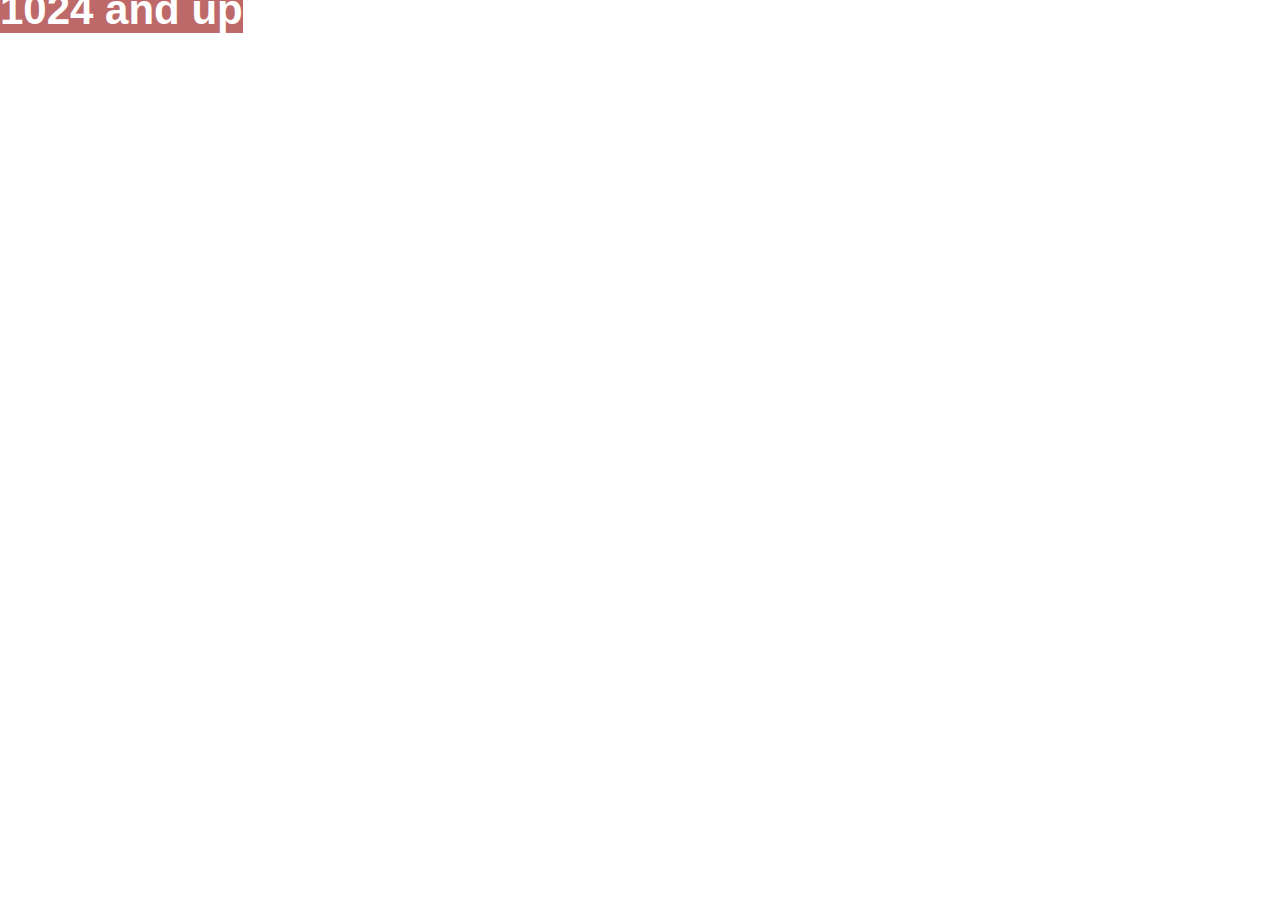
==== index.html @ 60a7b0e4 "New Project Commit" ====
<!doctype html>
<html lang="en" class="no-js">
<head>
<meta charset="utf-8">
<!-- www.phpied.com/conditional-comments-block-downloads/ -->
<!--[if IE]><![endif]-->
<!-- Always force latest IE rendering engine (even in intranet) & Chrome Frame Remove this if you use the .htaccess -->
<meta http-equiv="X-UA-Compatible" content="IE=edge,chrome=1">
<title>Boiler Plate</title>
<meta name="description" content="">
<meta name="author" content="">
  <!--  Mobile Viewport Fix  j.mp/mobileviewport & davidbcalhoun.com/2010/viewport-metatag 
  device-width : Occupy full width of the screen in its current orientation
  initial-scale = 1.0 retains dimensions instead of zooming out if page height > device height
  maximum-scale = 1.0 retains dimensions instead of zooming in if page width < device width
  -->
<meta name="viewport" content="width=device-width; initial-scale=1.0; maximum-scale=1.0;">
<!-- Place favicon.ico and apple-touch-icon.png in the root of your domain and delete these references -->
<link rel="shortcut icon" href="/favicon.ico">
<link rel="apple-touch-icon" href="/apple-touch-icon.png">

<!--CSS : Main bootstrap CSS for project -->
<link rel="stylesheet" href="stylesheets/bootstrap.css">

<!-- CSS : Main CSS for project. implied media="all" -->
<link rel="stylesheet" href="stylesheets/****PROJECT****.css">

<!-- meida query reporter for dev -->
<link rel="stylesheet" href="stylesheets/media-query-reporter.css">

<!-- For the less-enabled mobile browsers like Opera Mini
<link rel="stylesheet" media="handheld" href="css/handheld.css">
 -->
 
<!-- All JavaScript at the bottom, except for Modernizr which enables HTML5 elements & feature detects -->
<!-- include big dev version -->
<script src="js/modernizer.2.6.2-dev.js"></script>
</head>

<!-- paulirish.com/2008/conditional-stylesheets-vs-css-hacks-answer-neither/ -->

<!--[if lt IE 7 ]><body class="ie6"> <![endif]-->
<!--[if IE 7 ]><body class="ie7"> <![endif]-->
<!--[if IE 8 ]><body class="ie8"> <![endif]-->
<!--[if IE 9 ]><body class="ie9"> <![endif]-->
<!--[if (gt IE 9)|!(IE)]><!--> <body> <!--<![endif]-->

<div id="container">
	<header>

    </header>
    <div id="main">

    </div>
    <footer>

    </footer>
</div>


<!-- Javascript at the bottom for fast page loading -->
<!-- Grab Google CDN's jQuery. fall back to local if necessary -->
<script src="http://ajax.googleapis.com/ajax/libs/jquery/1.8.3/jquery.min.js"></script>
<script>!window.jQuery && document.write('<script src="js/jquery.v1.8.3.js"><\/script>')</script>

<!-- Include Bootstrap js files here -->
<!-- <script src="js/bootstrap-whatever.js"></script> -->

<!-- Include Project js files here -->
<!-- <script src="js/project-scripts.js"></script> -->

<!--[if lt IE 7 ]>
	<script src="js/dd_belatedpng.js?v=1"></script>
<![endif]-->
<!-- asynchronous google analytics: mathiasbynens.be/notes/async-analytics-snippet change the UA-XXXXX-X to be your site's ID -->
<script>
   var _gaq = [['_setAccount', 'UA-XXXXX-X'], ['_trackPageview']];
   (function(d, t) {
    var g = d.createElement(t),
        s = d.getElementsByTagName(t)[0];
    g.async = true;
    g.src = '//www.google-analytics.com/ga.js';
    s.parentNode.insertBefore(g, s);
   })(document, 'script');
</script>
</body>
</html>
---- stylesheets/media-query-reporter.css ----
/* ======================================
 
    MediaQuery-Reporter Styles
 
========================================= */
 
body:after {
    content: "less than 320px";
    font-size: 300%;
    font-weight: bold;
    bottom: 400px;
    width: 100%;
    text-align: center;
    background-color: hsla(1,60%,40%,0.7);
    color: #fff;
    z-index: 1000;
}
@media only screen and (min-width: 320px) {
    body:after {
        content: "320 to 480px";
        background-color: hsla(90,60%,40%,0.7);
    }
}
@media only screen and (min-width: 480px) {
    body:after {
        content: "480 to 768px";
        background-color: hsla(180,60%,40%,0.7);
    }
}
@media only screen and (min-width: 768px) {
    body:after {
        content: "768 to 1024px";
        background-color: hsla(270,60%,40%,0.7);
    }
}
@media only screen and (min-width: 1024px) {
    body:after {
        content: "1024 and up";
        background-color: hsla(360,60%,40%,0.7);
    }
}
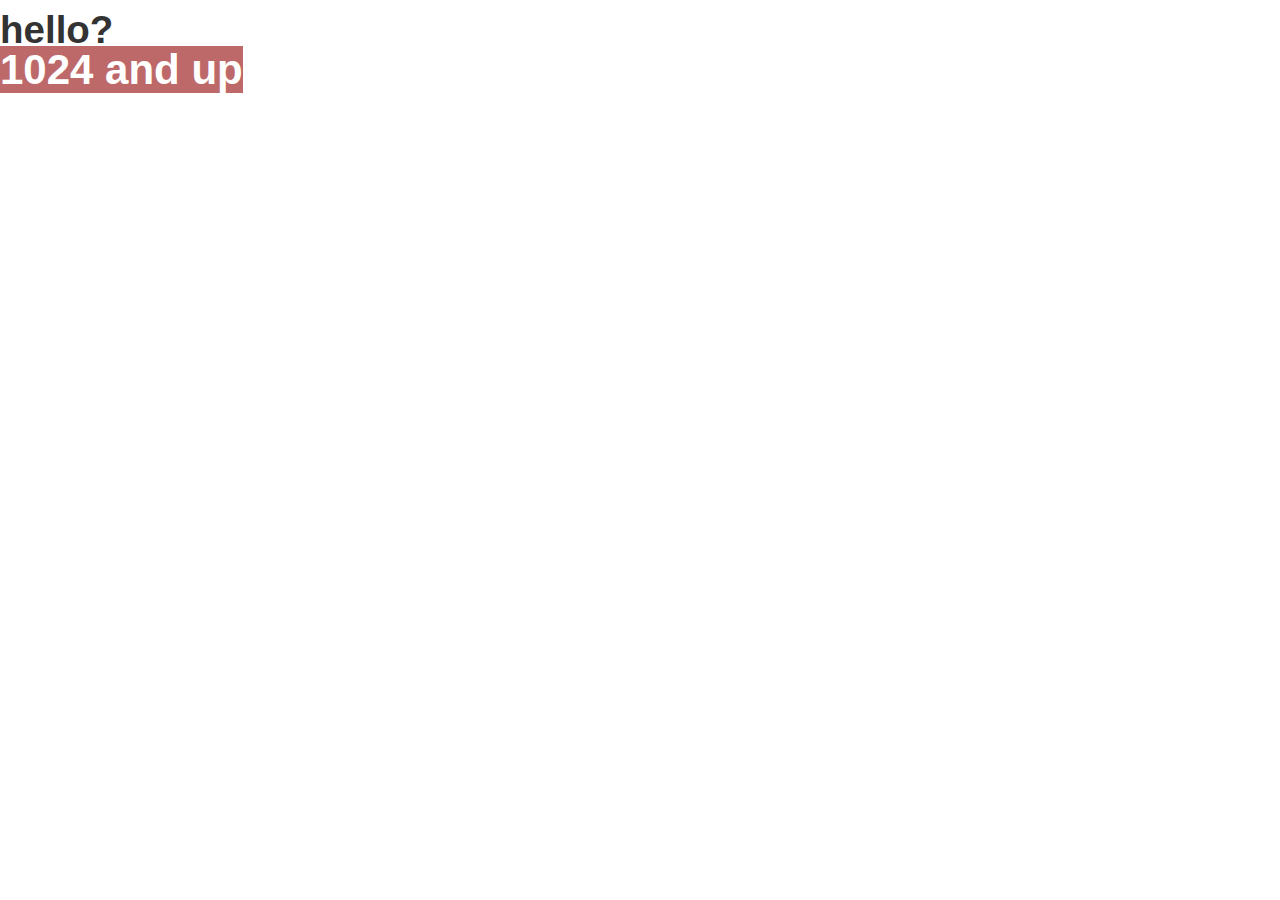
==== commit a06a112d: "updated variable and screen" ====
--- a/index.html
+++ b/index.html
@@ -2,6 +2,7 @@
 <!doctype html>
 <html lang="en" class="no-js">
 <head>
+<link href='http://fonts.googleapis.com/css?family=Open+Sans:400,800' rel='stylesheet' type='text/css'>
 <meta charset="utf-8">
 <!-- www.phpied.com/conditional-comments-block-downloads/ -->
 <!--[if IE]><![endif]-->
@@ -22,6 +23,9 @@
 
 <!--CSS : Main bootstrap CSS for project -->
 <link rel="stylesheet" href="stylesheets/bootstrap.css">
+
+<!--CSS : Main responsive CSS for project -->
+<link rel="stylesheet" href="stylesheets/responsive.css">
 
 <!-- CSS : Main CSS for project. implied media="all" -->
 <link rel="stylesheet" href="stylesheets/****PROJECT****.css">
@@ -48,14 +52,14 @@
 
 <div id="container">
 	<header>
+    <h1>hello?</h1>
+  </header>
+  <div id="main">
 
-    </header>
-    <div id="main">
+  </div>
+  <footer>
 
-    </div>
-    <footer>
-
-    </footer>
+  </footer>
 </div>
 
 
--- a/stylesheets/responsive.css
+++ b/stylesheets/responsive.css
@@ -0,0 +1,1207 @@
+/*
+ * Bootstrap Responsive v2.2.1
+ *
+ * Copyright 2012 Twitter, Inc
+ * Licensed under the Apache License v2.0
+ * http://www.apache.org/licenses/LICENSE-2.0
+ *
+ * Designed and built with all the love in the world @twitter by @mdo and @fat.
+ */
+/* line 7, ../bootstrap-sass/_responsive-utilities.scss */
+.clearfix {
+  *zoom: 1; }
+  /* line 15, ../bootstrap-sass/_mixins.scss */
+  .clearfix:before, .clearfix:after {
+    display: table;
+    content: "";
+    line-height: 0; }
+  /* line 22, ../bootstrap-sass/_mixins.scss */
+  .clearfix:after {
+    clear: both; }
+
+/* line 12, ../bootstrap-sass/_responsive-utilities.scss */
+.hide-text {
+  font: 0/0 a;
+  color: transparent;
+  text-shadow: none;
+  background-color: transparent;
+  border: 0; }
+
+/* line 17, ../bootstrap-sass/_responsive-utilities.scss */
+.input-block-level {
+  display: block;
+  width: 100%;
+  min-height: 30px;
+  -webkit-box-sizing: border-box;
+  -moz-box-sizing: border-box;
+  box-sizing: border-box; }
+
+/* line 23, ../bootstrap-sass/_responsive-utilities.scss */
+.hidden {
+  display: none;
+  visibility: hidden; }
+
+/* line 31, ../bootstrap-sass/_responsive-utilities.scss */
+.visible-phone {
+  display: none !important; }
+
+/* line 32, ../bootstrap-sass/_responsive-utilities.scss */
+.visible-tablet {
+  display: none !important; }
+
+/* line 35, ../bootstrap-sass/_responsive-utilities.scss */
+.hidden-desktop {
+  display: none !important; }
+
+/* line 36, ../bootstrap-sass/_responsive-utilities.scss */
+.visible-desktop {
+  display: inherit !important; }
+
+@media (min-width: 768px) and (max-width: 979px) {
+  /* line 41, ../bootstrap-sass/_responsive-utilities.scss */
+  .hidden-desktop {
+    display: inherit !important; }
+
+  /* line 42, ../bootstrap-sass/_responsive-utilities.scss */
+  .visible-desktop {
+    display: none !important; }
+
+  /* line 44, ../bootstrap-sass/_responsive-utilities.scss */
+  .visible-tablet {
+    display: inherit !important; }
+
+  /* line 46, ../bootstrap-sass/_responsive-utilities.scss */
+  .hidden-tablet {
+    display: none !important; } }
+@media (max-width: 767px) {
+  /* line 52, ../bootstrap-sass/_responsive-utilities.scss */
+  .hidden-desktop {
+    display: inherit !important; }
+
+  /* line 53, ../bootstrap-sass/_responsive-utilities.scss */
+  .visible-desktop {
+    display: none !important; }
+
+  /* line 55, ../bootstrap-sass/_responsive-utilities.scss */
+  .visible-phone {
+    display: inherit !important; }
+
+  /* line 57, ../bootstrap-sass/_responsive-utilities.scss */
+  .hidden-phone {
+    display: none !important; } }
+@media (min-width: 1200px) {
+  /* line 550, ../bootstrap-sass/_mixins.scss */
+  .row {
+    margin-left: -30px;
+    *zoom: 1; }
+    /* line 15, ../bootstrap-sass/_mixins.scss */
+    .row:before, .row:after {
+      display: table;
+      content: "";
+      line-height: 0; }
+    /* line 22, ../bootstrap-sass/_mixins.scss */
+    .row:after {
+      clear: both; }
+
+  /* line 555, ../bootstrap-sass/_mixins.scss */
+  [class*="span"] {
+    float: left;
+    min-height: 1px;
+    margin-left: 30px; }
+
+  /* line 565, ../bootstrap-sass/_mixins.scss */
+  .container,
+  .navbar-static-top .container,
+  .navbar-fixed-top .container,
+  .navbar-fixed-bottom .container {
+    width: 1170px; }
+
+  /* line 576, ../bootstrap-sass/_mixins.scss */
+  .span12 {
+    width: 1170px; }
+
+  /* line 576, ../bootstrap-sass/_mixins.scss */
+  .span11 {
+    width: 1070px; }
+
+  /* line 576, ../bootstrap-sass/_mixins.scss */
+  .span10 {
+    width: 970px; }
+
+  /* line 576, ../bootstrap-sass/_mixins.scss */
+  .span9 {
+    width: 870px; }
+
+  /* line 576, ../bootstrap-sass/_mixins.scss */
+  .span8 {
+    width: 770px; }
+
+  /* line 576, ../bootstrap-sass/_mixins.scss */
+  .span7 {
+    width: 670px; }
+
+  /* line 576, ../bootstrap-sass/_mixins.scss */
+  .span6 {
+    width: 570px; }
+
+  /* line 576, ../bootstrap-sass/_mixins.scss */
+  .span5 {
+    width: 470px; }
+
+  /* line 576, ../bootstrap-sass/_mixins.scss */
+  .span4 {
+    width: 370px; }
+
+  /* line 576, ../bootstrap-sass/_mixins.scss */
+  .span3 {
+    width: 270px; }
+
+  /* line 576, ../bootstrap-sass/_mixins.scss */
+  .span2 {
+    width: 170px; }
+
+  /* line 576, ../bootstrap-sass/_mixins.scss */
+  .span1 {
+    width: 70px; }
+
+  /* line 583, ../bootstrap-sass/_mixins.scss */
+  .offset12 {
+    margin-left: 1230px; }
+
+  /* line 583, ../bootstrap-sass/_mixins.scss */
+  .offset11 {
+    margin-left: 1130px; }
+
+  /* line 583, ../bootstrap-sass/_mixins.scss */
+  .offset10 {
+    margin-left: 1030px; }
+
+  /* line 583, ../bootstrap-sass/_mixins.scss */
+  .offset9 {
+    margin-left: 930px; }
+
+  /* line 583, ../bootstrap-sass/_mixins.scss */
+  .offset8 {
+    margin-left: 830px; }
+
+  /* line 583, ../bootstrap-sass/_mixins.scss */
+  .offset7 {
+    margin-left: 730px; }
+
+  /* line 583, ../bootstrap-sass/_mixins.scss */
+  .offset6 {
+    margin-left: 630px; }
+
+  /* line 583, ../bootstrap-sass/_mixins.scss */
+  .offset5 {
+    margin-left: 530px; }
+
+  /* line 583, ../bootstrap-sass/_mixins.scss */
+  .offset4 {
+    margin-left: 430px; }
+
+  /* line 583, ../bootstrap-sass/_mixins.scss */
+  .offset3 {
+    margin-left: 330px; }
+
+  /* line 583, ../bootstrap-sass/_mixins.scss */
+  .offset2 {
+    margin-left: 230px; }
+
+  /* line 583, ../bootstrap-sass/_mixins.scss */
+  .offset1 {
+    margin-left: 130px; }
+
+  /* line 599, ../bootstrap-sass/_mixins.scss */
+  .row-fluid {
+    width: 100%;
+    *zoom: 1; }
+    /* line 15, ../bootstrap-sass/_mixins.scss */
+    .row-fluid:before, .row-fluid:after {
+      display: table;
+      content: "";
+      line-height: 0; }
+    /* line 22, ../bootstrap-sass/_mixins.scss */
+    .row-fluid:after {
+      clear: both; }
+    /* line 602, ../bootstrap-sass/_mixins.scss */
+    .row-fluid [class*="span"] {
+      display: block;
+      width: 100%;
+      min-height: 30px;
+      -webkit-box-sizing: border-box;
+      -moz-box-sizing: border-box;
+      box-sizing: border-box;
+      float: left;
+      margin-left: 2.5641%;
+      *margin-left: 2.51091%; }
+    /* line 608, ../bootstrap-sass/_mixins.scss */
+    .row-fluid [class*="span"]:first-child {
+      margin-left: 0; }
+    /* line 613, ../bootstrap-sass/_mixins.scss */
+    .row-fluid .controls-row [class*="span"] + [class*="span"] {
+      margin-left: 2.5641%; }
+    /* line 625, ../bootstrap-sass/_mixins.scss */
+    .row-fluid .span12 {
+      width: 100%;
+      *width: 99.94681%; }
+    /* line 625, ../bootstrap-sass/_mixins.scss */
+    .row-fluid .span11 {
+      width: 91.45299%;
+      *width: 91.3998%; }
+    /* line 625, ../bootstrap-sass/_mixins.scss */
+    .row-fluid .span10 {
+      width: 82.90598%;
+      *width: 82.85279%; }
+    /* line 625, ../bootstrap-sass/_mixins.scss */
+    .row-fluid .span9 {
+      width: 74.35897%;
+      *width: 74.30578%; }
+    /* line 625, ../bootstrap-sass/_mixins.scss */
+    .row-fluid .span8 {
+      width: 65.81197%;
+      *width: 65.75877%; }
+    /* line 625, ../bootstrap-sass/_mixins.scss */
+    .row-fluid .span7 {
+      width: 57.26496%;
+      *width: 57.21177%; }
+    /* line 625, ../bootstrap-sass/_mixins.scss */
+    .row-fluid .span6 {
+      width: 48.71795%;
+      *width: 48.66476%; }
+    /* line 625, ../bootstrap-sass/_mixins.scss */
+    .row-fluid .span5 {
+      width: 40.17094%;
+      *width: 40.11775%; }
+    /* line 625, ../bootstrap-sass/_mixins.scss */
+    .row-fluid .span4 {
+      width: 31.62393%;
+      *width: 31.57074%; }
+    /* line 625, ../bootstrap-sass/_mixins.scss */
+    .row-fluid .span3 {
+      width: 23.07692%;
+      *width: 23.02373%; }
+    /* line 625, ../bootstrap-sass/_mixins.scss */
+    .row-fluid .span2 {
+      width: 14.52991%;
+      *width: 14.47672%; }
+    /* line 625, ../bootstrap-sass/_mixins.scss */
+    .row-fluid .span1 {
+      width: 5.98291%;
+      *width: 5.92971%; }
+    /* line 632, ../bootstrap-sass/_mixins.scss */
+    .row-fluid .offset12 {
+      margin-left: 105.12821%;
+      *margin-left: 105.02182%; }
+    /* line 633, ../bootstrap-sass/_mixins.scss */
+    .row-fluid .offset12:first-child {
+      margin-left: 102.5641%;
+      *margin-left: 102.45772%; }
+    /* line 632, ../bootstrap-sass/_mixins.scss */
+    .row-fluid .offset11 {
+      margin-left: 96.5812%;
+      *margin-left: 96.47481%; }
+    /* line 633, ../bootstrap-sass/_mixins.scss */
+    .row-fluid .offset11:first-child {
+      margin-left: 94.01709%;
+      *margin-left: 93.91071%; }
+    /* line 632, ../bootstrap-sass/_mixins.scss */
+    .row-fluid .offset10 {
+      margin-left: 88.03419%;
+      *margin-left: 87.92781%; }
+    /* line 633, ../bootstrap-sass/_mixins.scss */
+    .row-fluid .offset10:first-child {
+      margin-left: 85.47009%;
+      *margin-left: 85.3637%; }
+    /* line 632, ../bootstrap-sass/_mixins.scss */
+    .row-fluid .offset9 {
+      margin-left: 79.48718%;
+      *margin-left: 79.3808%; }
+    /* line 633, ../bootstrap-sass/_mixins.scss */
+    .row-fluid .offset9:first-child {
+      margin-left: 76.92308%;
+      *margin-left: 76.81669%; }
+    /* line 632, ../bootstrap-sass/_mixins.scss */
+    .row-fluid .offset8 {
+      margin-left: 70.94017%;
+      *margin-left: 70.83379%; }
+    /* line 633, ../bootstrap-sass/_mixins.scss */
+    .row-fluid .offset8:first-child {
+      margin-left: 68.37607%;
+      *margin-left: 68.26969%; }
+    /* line 632, ../bootstrap-sass/_mixins.scss */
+    .row-fluid .offset7 {
+      margin-left: 62.39316%;
+      *margin-left: 62.28678%; }
+    /* line 633, ../bootstrap-sass/_mixins.scss */
+    .row-fluid .offset7:first-child {
+      margin-left: 59.82906%;
+      *margin-left: 59.72268%; }
+    /* line 632, ../bootstrap-sass/_mixins.scss */
+    .row-fluid .offset6 {
+      margin-left: 53.84615%;
+      *margin-left: 53.73977%; }
+    /* line 633, ../bootstrap-sass/_mixins.scss */
+    .row-fluid .offset6:first-child {
+      margin-left: 51.28205%;
+      *margin-left: 51.17567%; }
+    /* line 632, ../bootstrap-sass/_mixins.scss */
+    .row-fluid .offset5 {
+      margin-left: 45.29915%;
+      *margin-left: 45.19276%; }
+    /* line 633, ../bootstrap-sass/_mixins.scss */
+    .row-fluid .offset5:first-child {
+      margin-left: 42.73504%;
+      *margin-left: 42.62866%; }
+    /* line 632, ../bootstrap-sass/_mixins.scss */
+    .row-fluid .offset4 {
+      margin-left: 36.75214%;
+      *margin-left: 36.64575%; }
+    /* line 633, ../bootstrap-sass/_mixins.scss */
+    .row-fluid .offset4:first-child {
+      margin-left: 34.18803%;
+      *margin-left: 34.08165%; }
+    /* line 632, ../bootstrap-sass/_mixins.scss */
+    .row-fluid .offset3 {
+      margin-left: 28.20513%;
+      *margin-left: 28.09875%; }
+    /* line 633, ../bootstrap-sass/_mixins.scss */
+    .row-fluid .offset3:first-child {
+      margin-left: 25.64103%;
+      *margin-left: 25.53464%; }
+    /* line 632, ../bootstrap-sass/_mixins.scss */
+    .row-fluid .offset2 {
+      margin-left: 19.65812%;
+      *margin-left: 19.55174%; }
+    /* line 633, ../bootstrap-sass/_mixins.scss */
+    .row-fluid .offset2:first-child {
+      margin-left: 17.09402%;
+      *margin-left: 16.98763%; }
+    /* line 632, ../bootstrap-sass/_mixins.scss */
+    .row-fluid .offset1 {
+      margin-left: 11.11111%;
+      *margin-left: 11.00473%; }
+    /* line 633, ../bootstrap-sass/_mixins.scss */
+    .row-fluid .offset1:first-child {
+      margin-left: 8.54701%;
+      *margin-left: 8.44063%; }
+
+  /* line 658, ../bootstrap-sass/_mixins.scss */
+  input,
+  textarea,
+  .uneditable-input {
+    margin-left: 0; }
+
+  /* line 663, ../bootstrap-sass/_mixins.scss */
+  .controls-row [class*="span"] + [class*="span"] {
+    margin-left: 30px; }
+
+  /* line 675, ../bootstrap-sass/_mixins.scss */
+  input.span12,
+  textarea.span12,
+  .uneditable-input.span12 {
+    width: 1156px; }
+
+  /* line 675, ../bootstrap-sass/_mixins.scss */
+  input.span11,
+  textarea.span11,
+  .uneditable-input.span11 {
+    width: 1056px; }
+
+  /* line 675, ../bootstrap-sass/_mixins.scss */
+  input.span10,
+  textarea.span10,
+  .uneditable-input.span10 {
+    width: 956px; }
+
+  /* line 675, ../bootstrap-sass/_mixins.scss */
+  input.span9,
+  textarea.span9,
+  .uneditable-input.span9 {
+    width: 856px; }
+
+  /* line 675, ../bootstrap-sass/_mixins.scss */
+  input.span8,
+  textarea.span8,
+  .uneditable-input.span8 {
+    width: 756px; }
+
+  /* line 675, ../bootstrap-sass/_mixins.scss */
+  input.span7,
+  textarea.span7,
+  .uneditable-input.span7 {
+    width: 656px; }
+
+  /* line 675, ../bootstrap-sass/_mixins.scss */
+  input.span6,
+  textarea.span6,
+  .uneditable-input.span6 {
+    width: 556px; }
+
+  /* line 675, ../bootstrap-sass/_mixins.scss */
+  input.span5,
+  textarea.span5,
+  .uneditable-input.span5 {
+    width: 456px; }
+
+  /* line 675, ../bootstrap-sass/_mixins.scss */
+  input.span4,
+  textarea.span4,
+  .uneditable-input.span4 {
+    width: 356px; }
+
+  /* line 675, ../bootstrap-sass/_mixins.scss */
+  input.span3,
+  textarea.span3,
+  .uneditable-input.span3 {
+    width: 256px; }
+
+  /* line 675, ../bootstrap-sass/_mixins.scss */
+  input.span2,
+  textarea.span2,
+  .uneditable-input.span2 {
+    width: 156px; }
+
+  /* line 675, ../bootstrap-sass/_mixins.scss */
+  input.span1,
+  textarea.span1,
+  .uneditable-input.span1 {
+    width: 56px; }
+
+  /* line 18, ../bootstrap-sass/_responsive-1200px-min.scss */
+  .thumbnails {
+    margin-left: -30px; }
+
+  /* line 21, ../bootstrap-sass/_responsive-1200px-min.scss */
+  .thumbnails > li {
+    margin-left: 30px; }
+
+  /* line 24, ../bootstrap-sass/_responsive-1200px-min.scss */
+  .row-fluid .thumbnails {
+    margin-left: 0; } }
+@media (min-width: 768px) and (max-width: 979px) {
+  /* line 550, ../bootstrap-sass/_mixins.scss */
+  .row {
+    margin-left: -20px;
+    *zoom: 1; }
+    /* line 15, ../bootstrap-sass/_mixins.scss */
+    .row:before, .row:after {
+      display: table;
+      content: "";
+      line-height: 0; }
+    /* line 22, ../bootstrap-sass/_mixins.scss */
+    .row:after {
+      clear: both; }
+
+  /* line 555, ../bootstrap-sass/_mixins.scss */
+  [class*="span"] {
+    float: left;
+    min-height: 1px;
+    margin-left: 20px; }
+
+  /* line 565, ../bootstrap-sass/_mixins.scss */
+  .container,
+  .navbar-static-top .container,
+  .navbar-fixed-top .container,
+  .navbar-fixed-bottom .container {
+    width: 724px; }
+
+  /* line 576, ../bootstrap-sass/_mixins.scss */
+  .span12 {
+    width: 724px; }
+
+  /* line 576, ../bootstrap-sass/_mixins.scss */
+  .span11 {
+    width: 662px; }
+
+  /* line 576, ../bootstrap-sass/_mixins.scss */
+  .span10 {
+    width: 600px; }
+
+  /* line 576, ../bootstrap-sass/_mixins.scss */
+  .span9 {
+    width: 538px; }
+
+  /* line 576, ../bootstrap-sass/_mixins.scss */
+  .span8 {
+    width: 476px; }
+
+  /* line 576, ../bootstrap-sass/_mixins.scss */
+  .span7 {
+    width: 414px; }
+
+  /* line 576, ../bootstrap-sass/_mixins.scss */
+  .span6 {
+    width: 352px; }
+
+  /* line 576, ../bootstrap-sass/_mixins.scss */
+  .span5 {
+    width: 290px; }
+
+  /* line 576, ../bootstrap-sass/_mixins.scss */
+  .span4 {
+    width: 228px; }
+
+  /* line 576, ../bootstrap-sass/_mixins.scss */
+  .span3 {
+    width: 166px; }
+
+  /* line 576, ../bootstrap-sass/_mixins.scss */
+  .span2 {
+    width: 104px; }
+
+  /* line 576, ../bootstrap-sass/_mixins.scss */
+  .span1 {
+    width: 42px; }
+
+  /* line 583, ../bootstrap-sass/_mixins.scss */
+  .offset12 {
+    margin-left: 764px; }
+
+  /* line 583, ../bootstrap-sass/_mixins.scss */
+  .offset11 {
+    margin-left: 702px; }
+
+  /* line 583, ../bootstrap-sass/_mixins.scss */
+  .offset10 {
+    margin-left: 640px; }
+
+  /* line 583, ../bootstrap-sass/_mixins.scss */
+  .offset9 {
+    margin-left: 578px; }
+
+  /* line 583, ../bootstrap-sass/_mixins.scss */
+  .offset8 {
+    margin-left: 516px; }
+
+  /* line 583, ../bootstrap-sass/_mixins.scss */
+  .offset7 {
+    margin-left: 454px; }
+
+  /* line 583, ../bootstrap-sass/_mixins.scss */
+  .offset6 {
+    margin-left: 392px; }
+
+  /* line 583, ../bootstrap-sass/_mixins.scss */
+  .offset5 {
+    margin-left: 330px; }
+
+  /* line 583, ../bootstrap-sass/_mixins.scss */
+  .offset4 {
+    margin-left: 268px; }
+
+  /* line 583, ../bootstrap-sass/_mixins.scss */
+  .offset3 {
+    margin-left: 206px; }
+
+  /* line 583, ../bootstrap-sass/_mixins.scss */
+  .offset2 {
+    margin-left: 144px; }
+
+  /* line 583, ../bootstrap-sass/_mixins.scss */
+  .offset1 {
+    margin-left: 82px; }
+
+  /* line 599, ../bootstrap-sass/_mixins.scss */
+  .row-fluid {
+    width: 100%;
+    *zoom: 1; }
+    /* line 15, ../bootstrap-sass/_mixins.scss */
+    .row-fluid:before, .row-fluid:after {
+      display: table;
+      content: "";
+      line-height: 0; }
+    /* line 22, ../bootstrap-sass/_mixins.scss */
+    .row-fluid:after {
+      clear: both; }
+    /* line 602, ../bootstrap-sass/_mixins.scss */
+    .row-fluid [class*="span"] {
+      display: block;
+      width: 100%;
+      min-height: 30px;
+      -webkit-box-sizing: border-box;
+      -moz-box-sizing: border-box;
+      box-sizing: border-box;
+      float: left;
+      margin-left: 2.76243%;
+      *margin-left: 2.70924%; }
+    /* line 608, ../bootstrap-sass/_mixins.scss */
+    .row-fluid [class*="span"]:first-child {
+      margin-left: 0; }
+    /* line 613, ../bootstrap-sass/_mixins.scss */
+    .row-fluid .controls-row [class*="span"] + [class*="span"] {
+      margin-left: 2.76243%; }
+    /* line 625, ../bootstrap-sass/_mixins.scss */
+    .row-fluid .span12 {
+      width: 100%;
+      *width: 99.94681%; }
+    /* line 625, ../bootstrap-sass/_mixins.scss */
+    .row-fluid .span11 {
+      width: 91.43646%;
+      *width: 91.38327%; }
+    /* line 625, ../bootstrap-sass/_mixins.scss */
+    .row-fluid .span10 {
+      width: 82.87293%;
+      *width: 82.81974%; }
+    /* line 625, ../bootstrap-sass/_mixins.scss */
+    .row-fluid .span9 {
+      width: 74.30939%;
+      *width: 74.2562%; }
+    /* line 625, ../bootstrap-sass/_mixins.scss */
+    .row-fluid .span8 {
+      width: 65.74586%;
+      *width: 65.69266%; }
+    /* line 625, ../bootstrap-sass/_mixins.scss */
+    .row-fluid .span7 {
+      width: 57.18232%;
+      *width: 57.12913%; }
+    /* line 625, ../bootstrap-sass/_mixins.scss */
+    .row-fluid .span6 {
+      width: 48.61878%;
+      *width: 48.56559%; }
+    /* line 625, ../bootstrap-sass/_mixins.scss */
+    .row-fluid .span5 {
+      width: 40.05525%;
+      *width: 40.00206%; }
+    /* line 625, ../bootstrap-sass/_mixins.scss */
+    .row-fluid .span4 {
+      width: 31.49171%;
+      *width: 31.43852%; }
+    /* line 625, ../bootstrap-sass/_mixins.scss */
+    .row-fluid .span3 {
+      width: 22.92818%;
+      *width: 22.87499%; }
+    /* line 625, ../bootstrap-sass/_mixins.scss */
+    .row-fluid .span2 {
+      width: 14.36464%;
+      *width: 14.31145%; }
+    /* line 625, ../bootstrap-sass/_mixins.scss */
+    .row-fluid .span1 {
+      width: 5.8011%;
+      *width: 5.74791%; }
+    /* line 632, ../bootstrap-sass/_mixins.scss */
+    .row-fluid .offset12 {
+      margin-left: 105.52486%;
+      *margin-left: 105.41848%; }
+    /* line 633, ../bootstrap-sass/_mixins.scss */
+    .row-fluid .offset12:first-child {
+      margin-left: 102.76243%;
+      *margin-left: 102.65605%; }
+    /* line 632, ../bootstrap-sass/_mixins.scss */
+    .row-fluid .offset11 {
+      margin-left: 96.96133%;
+      *margin-left: 96.85494%; }
+    /* line 633, ../bootstrap-sass/_mixins.scss */
+    .row-fluid .offset11:first-child {
+      margin-left: 94.1989%;
+      *margin-left: 94.09251%; }
+    /* line 632, ../bootstrap-sass/_mixins.scss */
+    .row-fluid .offset10 {
+      margin-left: 88.39779%;
+      *margin-left: 88.29141%; }
+    /* line 633, ../bootstrap-sass/_mixins.scss */
+    .row-fluid .offset10:first-child {
+      margin-left: 85.63536%;
+      *margin-left: 85.52898%; }
+    /* line 632, ../bootstrap-sass/_mixins.scss */
+    .row-fluid .offset9 {
+      margin-left: 79.83425%;
+      *margin-left: 79.72787%; }
+    /* line 633, ../bootstrap-sass/_mixins.scss */
+    .row-fluid .offset9:first-child {
+      margin-left: 77.07182%;
+      *margin-left: 76.96544%; }
+    /* line 632, ../bootstrap-sass/_mixins.scss */
+    .row-fluid .offset8 {
+      margin-left: 71.27072%;
+      *margin-left: 71.16434%; }
+    /* line 633, ../bootstrap-sass/_mixins.scss */
+    .row-fluid .offset8:first-child {
+      margin-left: 68.50829%;
+      *margin-left: 68.4019%; }
+    /* line 632, ../bootstrap-sass/_mixins.scss */
+    .row-fluid .offset7 {
+      margin-left: 62.70718%;
+      *margin-left: 62.6008%; }
+    /* line 633, ../bootstrap-sass/_mixins.scss */
+    .row-fluid .offset7:first-child {
+      margin-left: 59.94475%;
+      *margin-left: 59.83837%; }
+    /* line 632, ../bootstrap-sass/_mixins.scss */
+    .row-fluid .offset6 {
+      margin-left: 54.14365%;
+      *margin-left: 54.03726%; }
+    /* line 633, ../bootstrap-sass/_mixins.scss */
+    .row-fluid .offset6:first-child {
+      margin-left: 51.38122%;
+      *margin-left: 51.27483%; }
+    /* line 632, ../bootstrap-sass/_mixins.scss */
+    .row-fluid .offset5 {
+      margin-left: 45.58011%;
+      *margin-left: 45.47373%; }
+    /* line 633, ../bootstrap-sass/_mixins.scss */
+    .row-fluid .offset5:first-child {
+      margin-left: 42.81768%;
+      *margin-left: 42.7113%; }
+    /* line 632, ../bootstrap-sass/_mixins.scss */
+    .row-fluid .offset4 {
+      margin-left: 37.01657%;
+      *margin-left: 36.91019%; }
+    /* line 633, ../bootstrap-sass/_mixins.scss */
+    .row-fluid .offset4:first-child {
+      margin-left: 34.25414%;
+      *margin-left: 34.14776%; }
+    /* line 632, ../bootstrap-sass/_mixins.scss */
+    .row-fluid .offset3 {
+      margin-left: 28.45304%;
+      *margin-left: 28.34666%; }
+    /* line 633, ../bootstrap-sass/_mixins.scss */
+    .row-fluid .offset3:first-child {
+      margin-left: 25.69061%;
+      *margin-left: 25.58422%; }
+    /* line 632, ../bootstrap-sass/_mixins.scss */
+    .row-fluid .offset2 {
+      margin-left: 19.8895%;
+      *margin-left: 19.78312%; }
+    /* line 633, ../bootstrap-sass/_mixins.scss */
+    .row-fluid .offset2:first-child {
+      margin-left: 17.12707%;
+      *margin-left: 17.02069%; }
+    /* line 632, ../bootstrap-sass/_mixins.scss */
+    .row-fluid .offset1 {
+      margin-left: 11.32597%;
+      *margin-left: 11.21958%; }
+    /* line 633, ../bootstrap-sass/_mixins.scss */
+    .row-fluid .offset1:first-child {
+      margin-left: 8.56354%;
+      *margin-left: 8.45715%; }
+
+  /* line 658, ../bootstrap-sass/_mixins.scss */
+  input,
+  textarea,
+  .uneditable-input {
+    margin-left: 0; }
+
+  /* line 663, ../bootstrap-sass/_mixins.scss */
+  .controls-row [class*="span"] + [class*="span"] {
+    margin-left: 20px; }
+
+  /* line 675, ../bootstrap-sass/_mixins.scss */
+  input.span12,
+  textarea.span12,
+  .uneditable-input.span12 {
+    width: 710px; }
+
+  /* line 675, ../bootstrap-sass/_mixins.scss */
+  input.span11,
+  textarea.span11,
+  .uneditable-input.span11 {
+    width: 648px; }
+
+  /* line 675, ../bootstrap-sass/_mixins.scss */
+  input.span10,
+  textarea.span10,
+  .uneditable-input.span10 {
+    width: 586px; }
+
+  /* line 675, ../bootstrap-sass/_mixins.scss */
+  input.span9,
+  textarea.span9,
+  .uneditable-input.span9 {
+    width: 524px; }
+
+  /* line 675, ../bootstrap-sass/_mixins.scss */
+  input.span8,
+  textarea.span8,
+  .uneditable-input.span8 {
+    width: 462px; }
+
+  /* line 675, ../bootstrap-sass/_mixins.scss */
+  input.span7,
+  textarea.span7,
+  .uneditable-input.span7 {
+    width: 400px; }
+
+  /* line 675, ../bootstrap-sass/_mixins.scss */
+  input.span6,
+  textarea.span6,
+  .uneditable-input.span6 {
+    width: 338px; }
+
+  /* line 675, ../bootstrap-sass/_mixins.scss */
+  input.span5,
+  textarea.span5,
+  .uneditable-input.span5 {
+    width: 276px; }
+
+  /* line 675, ../bootstrap-sass/_mixins.scss */
+  input.span4,
+  textarea.span4,
+  .uneditable-input.span4 {
+    width: 214px; }
+
+  /* line 675, ../bootstrap-sass/_mixins.scss */
+  input.span3,
+  textarea.span3,
+  .uneditable-input.span3 {
+    width: 152px; }
+
+  /* line 675, ../bootstrap-sass/_mixins.scss */
+  input.span2,
+  textarea.span2,
+  .uneditable-input.span2 {
+    width: 90px; }
+
+  /* line 675, ../bootstrap-sass/_mixins.scss */
+  input.span1,
+  textarea.span1,
+  .uneditable-input.span1 {
+    width: 28px; } }
+@media (max-width: 767px) {
+  /* line 9, ../bootstrap-sass/_responsive-767px-max.scss */
+  body {
+    padding-left: 20px;
+    padding-right: 20px; }
+
+  /* line 16, ../bootstrap-sass/_responsive-767px-max.scss */
+  .navbar-fixed-top,
+  .navbar-fixed-bottom,
+  .navbar-static-top {
+    margin-left: -20px;
+    margin-right: -20px; }
+
+  /* line 21, ../bootstrap-sass/_responsive-767px-max.scss */
+  .container-fluid {
+    padding: 0; }
+
+  /* line 29, ../bootstrap-sass/_responsive-767px-max.scss */
+  .dl-horizontal dt {
+    float: none;
+    clear: none;
+    width: auto;
+    text-align: left; }
+  /* line 35, ../bootstrap-sass/_responsive-767px-max.scss */
+  .dl-horizontal dd {
+    margin-left: 0; }
+
+  /* line 43, ../bootstrap-sass/_responsive-767px-max.scss */
+  .container {
+    width: auto; }
+
+  /* line 47, ../bootstrap-sass/_responsive-767px-max.scss */
+  .row-fluid {
+    width: 100%; }
+
+  /* line 52, ../bootstrap-sass/_responsive-767px-max.scss */
+  .row,
+  .thumbnails {
+    margin-left: 0; }
+
+  /* line 55, ../bootstrap-sass/_responsive-767px-max.scss */
+  .thumbnails > li {
+    float: none;
+    margin-left: 0; }
+
+  /* line 62, ../bootstrap-sass/_responsive-767px-max.scss */
+  [class*="span"],
+  .uneditable-input[class*="span"],
+  .row-fluid [class*="span"] {
+    float: none;
+    display: block;
+    width: 100%;
+    margin-left: 0;
+    -webkit-box-sizing: border-box;
+    -moz-box-sizing: border-box;
+    box-sizing: border-box; }
+
+  /* line 70, ../bootstrap-sass/_responsive-767px-max.scss */
+  .span12,
+  .row-fluid .span12 {
+    width: 100%;
+    -webkit-box-sizing: border-box;
+    -moz-box-sizing: border-box;
+    box-sizing: border-box; }
+
+  /* line 74, ../bootstrap-sass/_responsive-767px-max.scss */
+  .row-fluid [class*="offset"]:first-child {
+    margin-left: 0; }
+
+  /* line 87, ../bootstrap-sass/_responsive-767px-max.scss */
+  .input-large,
+  .input-xlarge,
+  .input-xxlarge,
+  input[class*="span"],
+  select[class*="span"],
+  textarea[class*="span"],
+  .uneditable-input {
+    display: block;
+    width: 100%;
+    min-height: 30px;
+    -webkit-box-sizing: border-box;
+    -moz-box-sizing: border-box;
+    box-sizing: border-box; }
+
+  /* line 94, ../bootstrap-sass/_responsive-767px-max.scss */
+  .input-prepend input,
+  .input-append input,
+  .input-prepend input[class*="span"],
+  .input-append input[class*="span"] {
+    display: inline-block;
+    width: auto; }
+
+  /* line 98, ../bootstrap-sass/_responsive-767px-max.scss */
+  .controls-row [class*="span"] + [class*="span"] {
+    margin-left: 0; }
+
+  /* line 103, ../bootstrap-sass/_responsive-767px-max.scss */
+  .modal {
+    position: fixed;
+    top: 20px;
+    left: 20px;
+    right: 20px;
+    width: auto;
+    margin: 0; }
+    /* line 110, ../bootstrap-sass/_responsive-767px-max.scss */
+    .modal.fade {
+      top: -100px; }
+    /* line 111, ../bootstrap-sass/_responsive-767px-max.scss */
+    .modal.fade.in {
+      top: 20px; } }
+@media (max-width: 480px) {
+  /* line 124, ../bootstrap-sass/_responsive-767px-max.scss */
+  .nav-collapse {
+    -webkit-transform: translate3d(0, 0, 0); }
+
+  /* line 129, ../bootstrap-sass/_responsive-767px-max.scss */
+  .page-header h1 small {
+    display: block;
+    line-height: 20px; }
+
+  /* line 136, ../bootstrap-sass/_responsive-767px-max.scss */
+  input[type="checkbox"],
+  input[type="radio"] {
+    border: 1px solid #ccc; }
+
+  /* line 142, ../bootstrap-sass/_responsive-767px-max.scss */
+  .form-horizontal .control-label {
+    float: none;
+    width: auto;
+    padding-top: 0;
+    text-align: left; }
+  /* line 149, ../bootstrap-sass/_responsive-767px-max.scss */
+  .form-horizontal .controls {
+    margin-left: 0; }
+  /* line 153, ../bootstrap-sass/_responsive-767px-max.scss */
+  .form-horizontal .control-list {
+    padding-top: 0; }
+  /* line 157, ../bootstrap-sass/_responsive-767px-max.scss */
+  .form-horizontal .form-actions {
+    padding-left: 10px;
+    padding-right: 10px; }
+
+  /* line 166, ../bootstrap-sass/_responsive-767px-max.scss */
+  .media .pull-left,
+  .media .pull-right {
+    float: none;
+    display: block;
+    margin-bottom: 10px; }
+
+  /* line 172, ../bootstrap-sass/_responsive-767px-max.scss */
+  .media-object {
+    margin-right: 0;
+    margin-left: 0; }
+
+  /* line 178, ../bootstrap-sass/_responsive-767px-max.scss */
+  .modal {
+    top: 10px;
+    left: 10px;
+    right: 10px; }
+
+  /* line 183, ../bootstrap-sass/_responsive-767px-max.scss */
+  .modal-header .close {
+    padding: 10px;
+    margin: -10px; }
+
+  /* line 189, ../bootstrap-sass/_responsive-767px-max.scss */
+  .carousel-caption {
+    position: static; } }
+@media (max-width: 979px) {
+  /* line 13, ../bootstrap-sass/_responsive-navbar.scss */
+  body {
+    padding-top: 0; }
+
+  /* line 18, ../bootstrap-sass/_responsive-navbar.scss */
+  .navbar-fixed-top,
+  .navbar-fixed-bottom {
+    position: static; }
+
+  /* line 21, ../bootstrap-sass/_responsive-navbar.scss */
+  .navbar-fixed-top {
+    margin-bottom: 20px; }
+
+  /* line 24, ../bootstrap-sass/_responsive-navbar.scss */
+  .navbar-fixed-bottom {
+    margin-top: 20px; }
+
+  /* line 28, ../bootstrap-sass/_responsive-navbar.scss */
+  .navbar-fixed-top .navbar-inner,
+  .navbar-fixed-bottom .navbar-inner {
+    padding: 5px; }
+
+  /* line 31, ../bootstrap-sass/_responsive-navbar.scss */
+  .navbar .container {
+    width: auto;
+    padding: 0; }
+
+  /* line 36, ../bootstrap-sass/_responsive-navbar.scss */
+  .navbar .brand {
+    padding-left: 10px;
+    padding-right: 10px;
+    margin: 0 0 0 -5px; }
+
+  /* line 45, ../bootstrap-sass/_responsive-navbar.scss */
+  .nav-collapse {
+    clear: both; }
+
+  /* line 49, ../bootstrap-sass/_responsive-navbar.scss */
+  .nav-collapse .nav {
+    float: none;
+    margin: 0 0 10px; }
+
+  /* line 53, ../bootstrap-sass/_responsive-navbar.scss */
+  .nav-collapse .nav > li {
+    float: none; }
+
+  /* line 56, ../bootstrap-sass/_responsive-navbar.scss */
+  .nav-collapse .nav > li > a {
+    margin-bottom: 2px; }
+
+  /* line 59, ../bootstrap-sass/_responsive-navbar.scss */
+  .nav-collapse .nav > .divider-vertical {
+    display: none; }
+
+  /* line 62, ../bootstrap-sass/_responsive-navbar.scss */
+  .nav-collapse .nav .nav-header {
+    color: #777777;
+    text-shadow: none; }
+
+  /* line 68, ../bootstrap-sass/_responsive-navbar.scss */
+  .nav-collapse .nav > li > a,
+  .nav-collapse .dropdown-menu a {
+    padding: 9px 15px;
+    font-weight: bold;
+    color: #777777;
+    -webkit-border-radius: 3px;
+    -moz-border-radius: 3px;
+    border-radius: 3px; }
+
+  /* line 75, ../bootstrap-sass/_responsive-navbar.scss */
+  .nav-collapse .btn {
+    padding: 4px 10px 4px;
+    font-weight: normal;
+    -webkit-border-radius: 4px;
+    -moz-border-radius: 4px;
+    border-radius: 4px; }
+
+  /* line 80, ../bootstrap-sass/_responsive-navbar.scss */
+  .nav-collapse .dropdown-menu li + li a {
+    margin-bottom: 2px; }
+
+  /* line 84, ../bootstrap-sass/_responsive-navbar.scss */
+  .nav-collapse .nav > li > a:hover,
+  .nav-collapse .dropdown-menu a:hover {
+    background-color: #f2f2f2; }
+
+  /* line 88, ../bootstrap-sass/_responsive-navbar.scss */
+  .navbar-inverse .nav-collapse .nav > li > a,
+  .navbar-inverse .nav-collapse .dropdown-menu a {
+    color: #999999; }
+
+  /* line 92, ../bootstrap-sass/_responsive-navbar.scss */
+  .navbar-inverse .nav-collapse .nav > li > a:hover,
+  .navbar-inverse .nav-collapse .dropdown-menu a:hover {
+    background-color: #111111; }
+
+  /* line 96, ../bootstrap-sass/_responsive-navbar.scss */
+  .nav-collapse.in .btn-group {
+    margin-top: 5px;
+    padding: 0; }
+
+  /* line 101, ../bootstrap-sass/_responsive-navbar.scss */
+  .nav-collapse .dropdown-menu {
+    position: static;
+    top: auto;
+    left: auto;
+    float: none;
+    display: none;
+    max-width: none;
+    margin: 0 15px;
+    padding: 0;
+    background-color: transparent;
+    border: none;
+    -webkit-border-radius: 0;
+    -moz-border-radius: 0;
+    border-radius: 0;
+    -webkit-box-shadow: none;
+    -moz-box-shadow: none;
+    box-shadow: none; }
+
+  /* line 115, ../bootstrap-sass/_responsive-navbar.scss */
+  .nav-collapse .open > .dropdown-menu {
+    display: block; }
+
+  /* line 120, ../bootstrap-sass/_responsive-navbar.scss */
+  .nav-collapse .dropdown-menu:before,
+  .nav-collapse .dropdown-menu:after {
+    display: none; }
+
+  /* line 123, ../bootstrap-sass/_responsive-navbar.scss */
+  .nav-collapse .dropdown-menu .divider {
+    display: none; }
+
+  /* line 128, ../bootstrap-sass/_responsive-navbar.scss */
+  .nav-collapse .nav > li > .dropdown-menu:before, .nav-collapse .nav > li > .dropdown-menu:after {
+    display: none; }
+
+  /* line 134, ../bootstrap-sass/_responsive-navbar.scss */
+  .nav-collapse .navbar-form,
+  .nav-collapse .navbar-search {
+    float: none;
+    padding: 10px 15px;
+    margin: 10px 0;
+    border-top: 1px solid #f2f2f2;
+    border-bottom: 1px solid #f2f2f2;
+    -webkit-box-shadow: inset 0 1px 0 rgba(255, 255, 255, 0.1), 0 1px 0 rgba(255, 255, 255, 0.1);
+    -moz-box-shadow: inset 0 1px 0 rgba(255, 255, 255, 0.1), 0 1px 0 rgba(255, 255, 255, 0.1);
+    box-shadow: inset 0 1px 0 rgba(255, 255, 255, 0.1), 0 1px 0 rgba(255, 255, 255, 0.1); }
+
+  /* line 143, ../bootstrap-sass/_responsive-navbar.scss */
+  .navbar-inverse .nav-collapse .navbar-form,
+  .navbar-inverse .nav-collapse .navbar-search {
+    border-top-color: #111111;
+    border-bottom-color: #111111; }
+
+  /* line 148, ../bootstrap-sass/_responsive-navbar.scss */
+  .navbar .nav-collapse .nav.pull-right {
+    float: none;
+    margin-left: 0; }
+
+  /* line 154, ../bootstrap-sass/_responsive-navbar.scss */
+  .nav-collapse,
+  .nav-collapse.collapse {
+    overflow: hidden;
+    height: 0; }
+
+  /* line 159, ../bootstrap-sass/_responsive-navbar.scss */
+  .navbar .btn-navbar {
+    display: block; }
+
+  /* line 165, ../bootstrap-sass/_responsive-navbar.scss */
+  .navbar-static .navbar-inner {
+    padding-left: 10px;
+    padding-right: 10px; } }
+@media (min-width: 980px) {
+  /* line 180, ../bootstrap-sass/_responsive-navbar.scss */
+  .nav-collapse.collapse {
+    height: auto !important;
+    overflow: visible !important; } }
